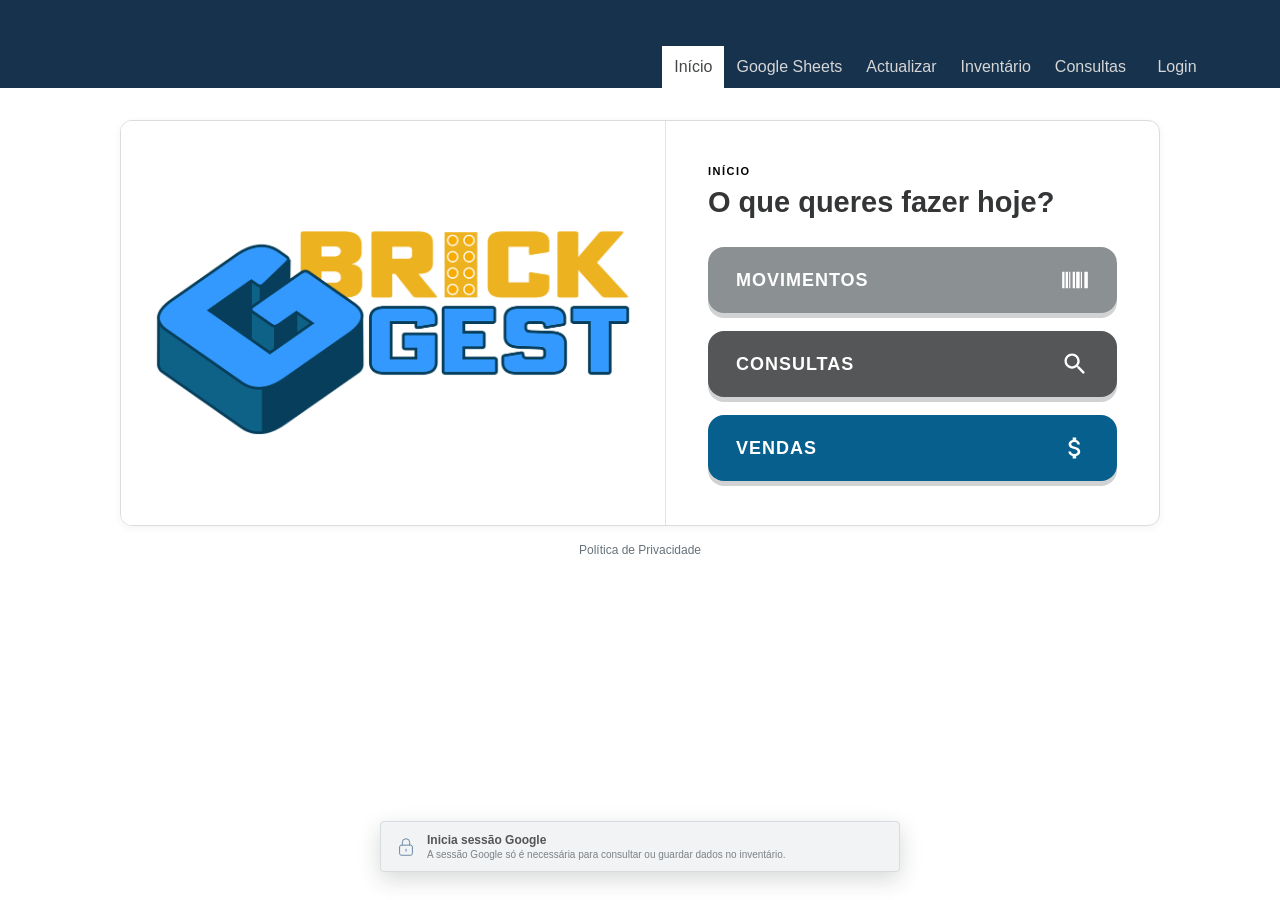
==== index.html @ 8a288283 "Center full-screen images and enable drag panning" ====
<!doctype html>
<html lang="pt-PT">
  <head>
    <meta charset="utf-8">
    <meta name="viewport" content="width=device-width, initial-scale=1, viewport-fit=cover">
    <meta name="theme-color" content="#17324d">
    <title>BrickGEST</title>
    <meta name="description" content="BrickGEST — gestão de conjuntos LEGO.">
    <link rel="icon" href="public/favicon.svg?v=20260927-brickgest" type="image/svg+xml">
    <link rel="stylesheet" href="https://fonts.googleapis.com/css2?family=Material+Symbols+Outlined:opsz,wght,FILL,GRAD@24,400,0,0&amp;icon_names=home,inventory_2,login,logout,refresh,search,swap_horiz,table_view&amp;display=block">
    <link rel="stylesheet" href="styles.css?v=20261002-image-drag">
    <script src="https://accounts.google.com/gsi/client" async></script>
    <script src="public/vendor/quagga.min.js" defer></script>
    <script src="app.js?v=20261002-image-drag" defer></script>
  </head>
  <body>
    <svg class="filter-definitions" aria-hidden="true" width="0" height="0" focusable="false">
      <defs>
        <filter id="photo-white-key" x="-5%" y="-5%" width="110%" height="110%" color-interpolation-filters="sRGB">
          <feColorMatrix
            in="SourceGraphic"
            type="matrix"
            values="1 0 0 0 0
                    0 1 0 0 0
                    0 0 1 0 0
                   -1 -1 -1 3 0"
            result="white-keyed"
          />
          <feComponentTransfer in="white-keyed">
            <feFuncA type="table" tableValues="0 0 .15 .85 1" />
          </feComponentTransfer>
        </filter>
      </defs>
    </svg>
    <main id="app" class="app-shell"></main>
  </body>
</html>
---- styles.css ----
:root{--menu-surface:#2e475f}
:root{--ink:#333536;--muted:#74797d;--line:#dfe2e4;--paper:#fff;--wash:#f3f4f4;--blue:#617f9f;--orange:#e5a11b;--green:#438767;--red:#b34d49;--accent-entrada:#66cc00;--accent-saida:#ff3300;--accent-consulta:#ffd700;--accent-lote:#0b58bd}
*{box-sizing:border-box}html{scroll-behavior:smooth}body{margin:0;background:#e7e8e8;color:var(--ink);font-family:"Segoe UI","Helvetica Neue",Arial,sans-serif}.app-shell{min-height:100vh;background:var(--wash)}button,input{font:inherit}.masthead{height:98px;padding:0 max(5vw,24px);background:#17324d;color:#fff;display:flex;align-items:center;gap:48px}.brand{display:flex;align-items:center;gap:14px;min-width:260px}.brand>div{display:flex;flex-direction:column;line-height:.9}.brand strong{font-size:12px;font-weight:500}.brand span{font-size:38px;font-weight:800;font-style:italic;letter-spacing:-3px}.brick-mark{display:inline-grid;grid-template-columns:repeat(4,14px);gap:3px;align-items:end}.brick-mark i{display:block;width:14px;height:25px;background:#d39b17;border-radius:1px;box-shadow:inset -3px 0 rgba(0,0,0,.16)}.brick-mark i:nth-child(2){background:#b44337;height:30px}.brick-mark i:nth-child(3){background:#345b9a;height:27px}.brick-mark i:nth-child(4){background:#d5d6d5;height:23px}.masthead nav{display:flex;align-self:stretch;margin-left:auto}.masthead nav a{display:grid;place-items:center;color:#d6d6d6;text-decoration:none;padding:0 24px;border-bottom:4px solid transparent}.masthead nav a:hover,.masthead nav a.active{background:#fff;color:#444;border-color:var(--orange)}.user-chip{display:flex;align-items:center;gap:9px;background:transparent;border:0;color:#fff;cursor:pointer}.user-chip span{width:38px;height:38px;border-radius:50%;display:grid;place-items:center;background:var(--blue);font-size:12px}.user-chip b{font-size:14px}.intro{padding:34px max(6vw,28px) 27px;background:#fff;border-bottom:1px solid var(--line);display:flex;align-items:end;justify-content:space-between}.eyebrow,.panel-label,.scan-heading p,.card-title p,.stats-card>p{font-size:11px;letter-spacing:1.6px;font-weight:800;color:#000;margin:0 0 8px}.intro h1{font-size:34px;margin:0 0 4px;letter-spacing:-1px}.intro div>p:last-child{margin:0;color:var(--muted)}.sync{font-size:12px;color:var(--muted);display:flex;align-items:center;gap:8px}.sync>span{width:8px;height:8px;border-radius:50%;background:#46a271;box-shadow:0 0 0 4px #dcefe4}.workspace{display:grid;grid-template-columns:minmax(270px,360px) minmax(0,1fr);gap:28px;padding:32px max(6vw,28px);max-width:1500px;margin:auto}.mode-panel,.scan-panel,.activity-card,.stats-card{background:#fff;border:1px solid #d9dddf;box-shadow:0 2px 8px rgba(30,36,40,.05)}.mode-panel{padding:24px}.mode-button{width:100%;display:grid;grid-template-columns:45px 1fr auto;gap:12px;align-items:center;text-align:left;background:#fff;border:1px solid var(--line);padding:13px 12px;margin-bottom:9px;cursor:pointer;color:var(--ink)}.mode-button:hover{border-color:#9dafbf}.mode-button.selected{border:2px solid var(--blue);padding:12px 11px;background:#f7fafc}.mode-button>span:nth-child(2){display:flex;flex-direction:column;gap:3px}.mode-button strong{font-size:14px}.mode-button small{color:var(--muted);font-size:11px}.mode-button>b{color:#9ca4aa;font-size:23px}.mode-icon,.big-icon{display:grid;place-items:center;border-radius:50%;font-weight:700}.mode-icon{width:36px;height:36px;background:#e5edf3;color:var(--blue)}.mode-icon.entrada{background:#e2f0e8;color:var(--green)}.mode-icon.saida{background:#f5e4e3;color:var(--red)}.sheet-card{margin-top:26px;border-top:1px solid var(--line);padding-top:21px;display:grid;grid-template-columns:38px 1fr auto;align-items:center;gap:10px}.sheet-icon{width:34px;height:34px;border-radius:4px;display:grid;place-items:center;background:#e1f0e6;color:var(--green);font-size:20px}.sheet-card>div:nth-child(2){display:flex;flex-direction:column}.sheet-card small{font-size:9px;letter-spacing:1px;color:#999}.sheet-card strong{font-size:12px}.sheet-card span{font-size:10px;color:var(--muted)}.sheet-card>i{font-style:normal;font-size:9px;text-align:right;color:#a77414;background:#fff3d5;padding:5px 7px;border-radius:10px}.scan-panel{padding:30px 34px;min-height:450px}.scan-heading{display:flex;align-items:center;gap:14px;margin-bottom:27px}.big-icon{width:48px;height:48px;background:#e2f0e8;color:var(--green);font-size:23px}.big-icon.saida{background:#f5e4e3;color:var(--red)}.big-icon.consulta{background:#e5edf3;color:var(--blue)}.scan-heading p{margin:0 0 2px;font-size:9px}.scan-heading h2{font-size:20px;margin:0}.code-label{display:block;font-size:12px;font-weight:700;margin-bottom:8px}.code-row{display:flex;gap:10px}.code-input{height:54px;flex:1;border:1px solid #b9c1c6;display:flex;align-items:center;padding:0 14px;background:#fff}.code-input>span{font-size:22px;color:#727a80}.code-input input{border:0;outline:0;flex:1;min-width:0;padding:0 12px;font-size:16px}.code-input kbd{font-size:9px;color:#899097;border:1px solid #d6d9dc;padding:4px 6px;background:#f5f6f6}.search-button{border:0;background:var(--blue);color:#fff;font-weight:700;padding:0 26px;cursor:pointer}.search-button:hover{background:#4e6d8d}.divider{position:relative;text-align:center;margin:25px 0;border-top:1px solid var(--line)}.divider span{position:relative;top:-10px;background:#fff;padding:0 13px;color:#999;font-size:11px}.scanner-button{width:100%;min-height:74px;background:#f7f9fa;border:1px dashed #aeb9c1;display:grid;grid-template-columns:46px 1fr;grid-template-rows:1fr 1fr;text-align:left;align-items:end;padding:12px 20px;cursor:pointer}.scan-corners{grid-row:1/3;align-self:center;font-size:31px;color:var(--blue)}.scanner-button strong{font-size:14px}.scanner-button small{align-self:start;color:var(--muted);font-size:11px}.scanner-tip{font-size:10px;color:#81888d;text-align:center}.scanner-tip b{display:inline-grid;place-items:center;border:1px solid #aeb5ba;border-radius:50%;width:14px;height:14px;margin-right:5px}.set-result{display:grid;grid-template-columns:130px 1fr auto;gap:20px;align-items:center;margin-top:26px;padding:15px;border:1px solid var(--line);background:#fff}.set-art{height:92px;display:grid;place-items:center;position:relative;overflow:hidden}.set-art .brick-mark{transform:scale(1.6)}.set-art>span{position:absolute;bottom:5px;right:7px;background:#fff;padding:2px 5px;font-size:9px;font-weight:800}.set-copy>p{margin:0;color:var(--blue);font-size:10px;font-weight:700}.set-copy h3{margin:3px 0 12px;font-size:17px}.set-meta{display:flex;gap:30px}.set-meta>span{display:flex;flex-direction:column}.set-meta small{font-size:8px;color:#93999c;letter-spacing:1px}.set-meta b{font-size:11px}.confirm-button{align-self:stretch;min-width:150px;border:0;color:#fff;background:var(--green);font-size:12px;font-weight:800;cursor:pointer}.confirm-button.saida{background:var(--red)}.confirm-button.consulta{background:var(--blue)}.confirm-button span{margin-left:8px}.lower-grid{display:grid;grid-template-columns:1.5fr 1fr;gap:28px;padding:0 max(6vw,28px) 40px;max-width:1500px;margin:auto}.activity-card,.stats-card{padding:24px 26px}.card-title{display:flex;justify-content:space-between;align-items:center;margin-bottom:10px}.card-title p{font-size:9px;margin:0}.card-title h2{font-size:18px;margin:3px 0}.card-title button{border:0;background:transparent;color:var(--blue);font-size:11px;font-weight:700}.movement{display:grid;grid-template-columns:36px 1fr auto;align-items:center;gap:12px;padding:12px 0;border-top:1px solid var(--line)}.movement>span{width:32px;height:32px;border-radius:50%;display:grid;place-items:center}.movement>span.in{background:#e4f1e9;color:var(--green)}.movement>span.out{background:#f5e4e3;color:var(--red)}.movement>div{display:flex;flex-direction:column}.movement strong{font-size:12px}.movement small{font-size:10px;color:var(--muted);margin-top:3px}.movement>b{font-size:14px}.positive{color:var(--green)}.negative{color:var(--red)}.stats-card>p{font-size:9px}.stats{display:grid;grid-template-columns:repeat(3,1fr);margin:28px 0}.stats span{display:flex;flex-direction:column;border-right:1px solid var(--line);padding-left:20px}.stats span:first-child{padding-left:0}.stats span:last-child{border:0}.stats small{font-size:8px;color:#959b9e;letter-spacing:1px}.stats b{font-size:29px;margin-top:4px}.stock-bar{height:8px;background:#e6e9ea;position:relative;margin-top:8px}.stock-bar i{display:block;background:var(--blue);height:100%;width:92%}.stock-bar span{position:absolute;right:0;top:-19px;font-size:9px;color:var(--muted)}.updated{display:block;margin-top:12px;color:#93999d;font-size:9px}footer{background:#444647;color:#d1d3d4;min-height:72px;padding:0 max(6vw,28px);display:flex;align-items:center;gap:14px;font-size:10px}footer .brick-mark{transform:scale(.65);transform-origin:left}footer b{margin-left:auto;font-weight:500;color:#aeb1b2}
@media(max-width:850px){.masthead{height:72px;padding:0 18px}.brand{min-width:auto}.brand>div{display:none}.masthead nav{position:fixed;bottom:0;left:0;right:0;height:64px;background:#444647;z-index:10}.masthead nav a{flex:1;padding:0 8px;font-size:12px;border-bottom:0;border-top:3px solid transparent}.masthead nav a.active{border-top-color:var(--orange)}.user-chip b{display:none}.intro{padding:24px 20px 20px;align-items:flex-start}.intro h1{font-size:28px}.intro .sync{display:none}.workspace{display:block;padding:18px 14px}.mode-panel{padding:12px;display:grid;grid-template-columns:repeat(3,1fr);gap:7px}.panel-label,.sheet-card{display:none}.mode-button{display:flex;flex-direction:column;align-items:center;text-align:center;margin:0;padding:10px 4px;gap:5px}.mode-button.selected{padding:9px 3px}.mode-button small,.mode-button>b{display:none}.mode-button strong{font-size:11px}.scan-panel{margin-top:14px;padding:22px 16px;min-height:0}.scan-heading h2{font-size:17px}.code-row{display:block}.code-input{width:100%}.search-button{width:100%;height:48px;margin-top:9px}.code-input kbd{display:none}.set-result{grid-template-columns:90px 1fr;gap:12px}.set-art{height:78px}.set-meta{gap:14px}.confirm-button{grid-column:1/3;height:46px}.lower-grid{display:block;padding:0 14px 84px}.stats-card{margin-top:14px}.activity-card,.stats-card{padding:20px 17px}footer{display:none}}
@media(max-width:430px){.intro{display:block}.intro .eyebrow{font-size:9px}.scan-heading{align-items:flex-start}.big-icon{width:40px;height:40px}.scanner-button{padding:10px 12px}.set-result{grid-template-columns:1fr}.set-art{height:100px}.confirm-button{grid-column:1;height:46px}.stats b{font-size:23px}.movement strong{font-size:11px}}
@media(prefers-reduced-motion:reduce){*{scroll-behavior:auto!important}}

/* Marca original da Comunidade 0937, conforme o cabeçalho do fórum. */
.masthead .brand{align-self:stretch;align-items:center;min-width:260px;gap:0;text-decoration:none}
.masthead .brand img{display:block;width:128px;height:auto;max-height:96px;object-fit:contain}
@media(max-width:850px){.masthead .brand{min-width:auto}.masthead .brand img{width:76px;max-height:68px}}

/* Cabeçalho ao estilo do fórum: barra mais baixa, tabs na base e marca sobre o branco. */
.masthead{height:88px;position:relative;overflow:visible}
.masthead .brand{position:relative;align-self:auto;height:88px;z-index:2}
.masthead .brand img{position:absolute;top:4px;left:0;width:128px;max-height:none}
.masthead nav{height:100%;align-self:auto;align-items:flex-end}
.masthead nav a{height:36px;padding:0 15px;border:0}
.masthead nav a:hover,.masthead nav a.active{border:0}
.user-chip{align-self:flex-end;height:36px;padding-bottom:3px}
@media(max-width:850px){
  .masthead{height:42px}
  .masthead .brand{height:42px;min-width:145px}
  .masthead .brand img{top:4px;width:145px}
  .masthead nav{height:64px;align-items:stretch}
  .masthead nav a{height:64px}
  .user-chip{align-self:center;height:auto;padding-bottom:0}
}

.intro{padding-top:24px;padding-bottom:6px;display:block}
.intro .tagline{margin:0;color:var(--ink);font-size:22px;font-weight:650;letter-spacing:-.3px}
.app-shell{padding-bottom:88px}
.app-shell{background:#fff}
.intro{border-bottom:0}
.workspace{background:#fff}
@media(min-width:851px){.intro+.workspace{padding-top:22px}}
.status-bar{position:fixed;left:0;right:0;bottom:0;z-index:40;height:88px;min-height:88px;background:#444647;color:#d6d6d6;border-top:1px solid #555859;padding-top:0;padding-bottom:0}
.status-message{display:flex;align-items:center;gap:8px}
.status-back{align-self:stretch;display:flex;align-items:center;justify-content:center;gap:9px;border:0;background:transparent;color:#fff;padding:0 22px;font:inherit;font-size:20px;line-height:1;font-weight:700;cursor:pointer}
.status-back>span{display:block;font-size:30px;line-height:1;font-weight:500;transform:translateY(-1px)}
.status-back:hover{background:rgba(255,255,255,.08)}
.status-bar .status-dot{width:7px;height:7px;border-radius:50%;background:#57906f;box-shadow:0 0 0 3px rgba(87,144,111,.13)}
.status-bar b{color:#c5c7c8;font-weight:500}
.header-menu{position:relative;margin-left:auto;align-self:stretch;display:flex;align-items:flex-end;z-index:20}
.masthead:not(.movement-header) .header-menu{position:absolute;right:max(5vw,24px);top:0;height:100%;align-items:flex-end}
.hamburger-button{width:46px;height:46px;display:grid;place-items:center;border:0;background:transparent;color:#eee;cursor:pointer}
.header-search-button{width:46px;height:46px;display:grid;place-items:center;border:0;background:transparent;color:#eee;cursor:pointer}
.hamburger-button svg,.header-search-button svg{width:30px;height:30px;stroke-width:1.8}
.header-search-button svg{stroke-width:2.7}
.hamburger-button:hover,.header-search-button:hover{background:var(--menu-surface)}
.hamburger-button[aria-expanded="true"]{background:var(--menu-surface);color:#fff}
.hamburger-button[aria-expanded="true"][data-close-hover-ready="true"]:hover,.hamburger-button[aria-expanded="true"]:focus-visible{background:#3c607f;color:#fff;box-shadow:inset 0 0 0 6px var(--menu-surface)}
.movement-header{justify-content:center}.movement-header h1{margin:0;color:#fff;font-size:26px;line-height:1;font-weight:800;letter-spacing:.8px}.movement-header-back{position:absolute;left:max(5vw,24px);top:50%;width:46px;height:46px;padding:0;border:0;background:transparent;color:#eee;display:grid;place-items:center;transform:translateY(-50%);cursor:pointer}.movement-header-back:hover{background:rgba(255,255,255,.1)}.movement-header-back svg{width:29px;height:29px;stroke-width:2.5;stroke-linecap:round;stroke-linejoin:round}.movement-header-menu{position:absolute;right:max(5vw,24px);top:0;height:100%;align-items:center}.movement-header-menu .menu-popover{top:100%}
.menu-popover{position:absolute;right:0;top:100%;width:260px;background:var(--menu-surface);border:0;box-shadow:0 10px 25px rgba(25,30,34,.28);padding:8px 0;z-index:30}
.menu-simple-item{width:100%;min-height:44px;display:flex;align-items:center;padding:0 20px;border:0;background:transparent;color:#eee;text-align:left;font-size:15px;font-weight:400;cursor:pointer}
.menu-simple-item:hover,.menu-simple-item:focus-visible{background:#3c607f;color:#fff;outline:0}.menu-simple-item.active,.menu-simple-item.active:hover,.menu-simple-item.active:focus-visible{background:#fff;color:#17324d}
.menu-separator{height:1px;margin:6px 0;background:#ffffff30}
.mode-icon.lote,.big-icon.lote{background:#fff4c2;color:#b58b00}
.confirm-button.lote{background:#c39a09}
.mode-button{grid-template-columns:58px 1fr auto;min-height:72px}
.mode-option-image{width:52px;height:52px;display:grid;place-items:center;overflow:hidden;background:transparent}
.mode-option-image img{display:block;width:100%;height:100%;object-fit:contain}
.workspace{display:block}
.options-panel{background:#fff;border:1px solid #d9dddf;border-radius:12px 12px 0 0;box-shadow:0 2px 8px rgba(30,36,40,.05);padding:0;max-width:1040px;margin:0 auto;overflow:hidden}
.options-title{margin:0;padding:8px 18px;background:linear-gradient(#789fbd,#567e9e);border-bottom:1px solid #456c8a;color:#fff;font-size:20px;font-weight:700;text-transform:uppercase;text-shadow:0 1px 1px rgba(0,0,0,.28)}
.options-grid{display:grid;grid-template-columns:repeat(2,minmax(0,1fr));gap:16px;padding:28px;background:linear-gradient(#fff 0%,#f1f3f5 95%)}
.option-card{min-height:178px;display:grid;grid-template-columns:150px 1fr auto;align-items:center;gap:22px;text-align:left;background:#fff;border:1px solid var(--line);padding:18px 24px;color:var(--ink);cursor:pointer}
.option-card:hover{background:#f8fafb;border-color:#aebcc7;transform:translateY(-1px)}
.option-card:disabled{cursor:not-allowed;opacity:.42;filter:grayscale(.75);transform:none}.option-card:disabled:hover{background:#fff;border-color:var(--line)}

.option-card .mode-option-image{width:140px;height:140px}
.option-card>span:nth-child(2){display:flex;flex-direction:column;gap:7px}.option-card strong{font-size:22px;text-transform:uppercase}.option-card small{font-size:14px;color:var(--muted)}.option-card>b{font-size:28px;color:#9ca4aa}
.scan-panel{max-width:1040px;margin:0 auto}
.login-required{display:flex;align-items:center;gap:10px;width:calc(100% - 56px);margin:18px 28px 0;padding:11px 14px;background:#f1f3f5;border:1px solid #d8dcdf;color:#555;text-align:left;cursor:pointer}.login-required:hover,.login-required:focus-visible{background:#e8edf1;border-color:#9eafbd}.login-required>svg{width:22px;height:22px;color:#617f9f}.login-required>span{display:flex;flex-direction:column}.login-required strong{font-size:12px}.login-required small{font-size:10px;color:#7c8286;margin-top:2px}
.login-required.has-error{background:#fff0ef;border-color:#cf8c87;color:#8d302b}.login-required.has-error>svg{color:#b34d49}.login-required.has-error small{color:#9a5b57}
.scan-panel:has(.entry-keypad),.scan-panel:has(.set-found-screen){max-width:660px;padding:0;border-radius:7px 7px 0 0;overflow:hidden;background:linear-gradient(#fff 0%,#f1f3f5 95%)}
.workspace:has(.entry-keypad){padding-top:16px}
.entry-keypad{max-width:660px;margin:0 auto;padding:20px 0 8px}.entry-keypad>label{display:block;margin:0 0 12px;text-align:center;color:#777;font-size:16px}.keypad-display{width:100%;height:100px;border:1px solid #cbd0d3;border-radius:4px;background:#fff;box-shadow:none;padding:0 28px;color:var(--ink);font-size:34px;font-weight:700;letter-spacing:3px;outline:0}.keypad-display:focus{border-color:#617f9f;box-shadow:0 0 0 3px rgba(97,127,159,.14)}.number-grid{display:grid;grid-template-columns:repeat(3,1fr);gap:12px;margin-top:26px}.number-grid button{height:78px;border:1px solid #e1e3e5;border-radius:16px;background:#fff;box-shadow:0 5px 0 #d0d2d3;color:#171717;font-size:30px;font-weight:700;cursor:pointer}.number-grid button:active{transform:translateY(3px);box-shadow:0 2px 0 #d0d2d3}.number-grid .delete-key{background:#d93632;color:#fff;border-color:#ca2e2a}.delete-key svg{width:30px;height:30px}.number-grid .ok-key{background:#ffd600;border-color:#ebc600}.keypad-actions{display:grid;grid-template-columns:1fr 1fr;gap:12px;margin-top:16px}.keypad-actions button{height:66px;border:0;border-radius:16px;font-size:18px;font-weight:800;letter-spacing:1px;cursor:pointer}.clear-key{background:#202122;color:#fff}.scanner-key{display:flex;align-items:center;justify-content:center;gap:9px;background:#ffd600;color:#171717}.scanner-key svg{width:25px;height:25px}
.entry-keypad .keypad-display{display:block;width:calc(100% - 24px);margin-left:auto;margin-right:auto}.entry-keypad .number-grid,.entry-keypad .keypad-actions{margin-left:12px;margin-right:12px}.entry-keypad .keypad-actions{margin-bottom:12px}.entry-keypad .keypad-actions button{box-shadow:0 5px 0 #d0d2d3}.entry-keypad .keypad-actions button:active{transform:translateY(3px);box-shadow:0 2px 0 #d0d2d3}.entry-keypad .number-grid .delete-key{background:#8b9093;border-color:#7d8285;color:#fff}
.set-found-screen{max-width:660px;margin:0 auto}.set-found-card{padding:8px 22px 28px;text-align:center}.set-found-card h3{margin:6px 0 22px;font-size:25px;color:#333}.set-found-card h3 span{color:#7893b2}.set-found-photo{min-height:260px;display:grid;place-items:center;padding:16px;background:#fff;border:1px solid #dfe2e4;box-shadow:0 7px 22px rgba(35,40,44,.1)}.set-found-photo img{display:block;max-width:100%;max-height:330px;object-fit:contain}.set-found-photo span{color:#888}.set-found-card dl{display:grid;grid-template-columns:1fr 1fr;margin:22px 0 0;border:1px solid #dfe2e4;background:#fff}.set-found-card dl>div{padding:14px}.set-found-card dl>div+div{border-left:1px solid #dfe2e4}.set-found-card dt{font-size:10px;font-weight:800;letter-spacing:1.4px;color:#7893b2}.set-found-card dd{margin:5px 0 0;font-size:18px;font-weight:700}.movement-fields{display:grid;grid-template-columns:1fr 1fr;gap:14px;margin-top:18px;text-align:left}.movement-fields label,.movement-field{display:flex;flex-direction:column;gap:6px}.movement-fields label>span,.movement-field>label{font-size:11px;font-weight:800;letter-spacing:.8px;color:#60666a;text-transform:uppercase}.movement-fields label>span b,.movement-field>label b{color:#b34d49}.movement-fields input{width:100%;height:46px;padding:0 12px;border:1px solid #cbd0d3;border-radius:4px;background:#fff;color:var(--ink);font-size:16px;outline:0}.movement-fields input:focus{border-color:#617f9f;box-shadow:0 0 0 3px rgba(97,127,159,.14)}.qty-control{height:46px;display:grid;grid-template-columns:1fr 48px;border:1px solid #cbd0d3;border-radius:4px;overflow:hidden;background:#fff}.qty-control:focus-within{border-color:#617f9f;box-shadow:0 0 0 3px rgba(97,127,159,.14)}.movement-fields .qty-control input{height:44px;border:0;border-radius:0;box-shadow:none}.movement-fields .qty-control input:focus{border:0;box-shadow:none}.qty-control input::-webkit-inner-spin-button,.qty-control input::-webkit-outer-spin-button{-webkit-appearance:none;margin:0}.qty-control input{-moz-appearance:textfield;appearance:textfield}.qty-stepper{display:grid;grid-template-rows:1fr 1fr;border-left:1px solid #cbd0d3}.qty-stepper button{min-width:48px;padding:0;border:0;background:#eef0f2;color:#62686c;font-size:17px;line-height:1;cursor:pointer}.qty-stepper button+button{border-top:1px solid #cbd0d3}.qty-stepper button:hover{background:#dde2e5}.qty-stepper button:active{background:#cfd6da}
@media(max-width:850px){
  .mode-button{min-height:76px}
  .mode-option-image{width:46px;height:46px}
  .options-panel{padding:0}
  .options-title{padding:7px 14px;font-size:18px}
  .options-grid{grid-template-columns:repeat(2,minmax(0,1fr));gap:9px;padding:16px}
  .login-required{width:calc(100% - 32px);margin:12px 16px 0}
  .scan-panel{padding:16px 12px}.scan-panel:has(.entry-keypad){padding:0;overflow:visible}.entry-keypad{padding:16px 0 0}.entry-keypad>label{font-size:14px}.keypad-display{height:82px;font-size:28px}.number-grid{gap:9px;margin-top:22px}.number-grid button{height:66px;font-size:26px}.keypad-actions{gap:9px;margin-top:14px}.keypad-actions button{height:58px;font-size:15px}
  .scan-panel:has(.set-found-screen){padding:0;overflow:visible}.set-found-card{padding:16px 8px 22px}.set-found-card h3{margin:4px 0 16px;font-size:20px}.set-found-photo{min-height:220px;padding:10px}.set-found-photo img{max-height:280px}.set-found-card dl{margin-top:16px}.set-found-card dd{font-size:16px}.movement-fields{grid-template-columns:minmax(0,1fr) minmax(0,1fr);gap:11px;margin-top:14px}.movement-fields>label:nth-child(-n+2){grid-column:1/-1}.movement-fields>*{min-width:0}.movement-fields input{height:44px}
  .option-card{min-height:165px;display:flex;flex-direction:column;justify-content:center;text-align:center;gap:7px;padding:10px 6px;}
  .option-card .mode-option-image{width:88px;height:88px}
  .option-card strong{font-size:15px}.option-card small{font-size:10px}.option-card>b{display:none}
}
@media(max-width:850px){
  .intro{padding:20px}
  .intro .tagline{font-size:19px}
  .app-shell{padding-bottom:0}
  footer.status-bar{display:flex;height:42px;min-height:42px;margin-bottom:0;padding:0 16px}
  footer.status-bar:has(.status-back){padding-left:0}
  .status-back{padding:0 14px;font-size:18px}
  .status-back>span{font-size:27px}
  .status-bar b{display:none}
  .header-menu{height:42px;align-items:center}
  .hamburger-button{width:42px;height:42px}
  .header-search-button{width:42px;height:42px}
  .hamburger-button svg,.header-search-button svg{width:32px;height:32px}
  .menu-popover{top:42px;right:-2px;width:min(260px,calc(100vw - 14px));padding:8px 0}
  .masthead:not(.movement-header) .header-menu{right:8px;align-items:center}.movement-header h1{font-size:19px}.movement-header-back{left:8px;width:42px;height:42px}.movement-header-back svg{width:29px;height:29px}.movement-header-menu{right:8px}
}

.movement-fields .qty-control input{text-align:center}
.qty-stepper button{background:#f7f8f8}
.qty-stepper button:hover{background:#eef1f2}
.qty-stepper button:active{background:#e4e8ea}

.movement-fields{grid-template-columns:repeat(6,minmax(0,1fr))}
.movement-fields>label:nth-child(1),.movement-fields>label:nth-child(2){grid-column:span 3}
.movement-fields>label:nth-child(3){grid-column:span 4}
.movement-fields>.storage-field{grid-column:span 4}
.movement-fields>.qty-field{grid-column:span 2}
.set-found-photo{position:relative;isolation:isolate;width:100%;overflow:hidden;border:1px solid #cbd0d3;border-radius:4px;background:#fff;box-shadow:none;font:inherit;cursor:pointer}.set-found-photo img{position:relative;z-index:2;filter:url(#photo-white-key)}.set-photo-meta{position:absolute;z-index:1;top:0;left:0;right:0;min-height:44px;display:grid;grid-template-columns:100px minmax(0,1fr);align-items:center;background:#8b9093;color:#fff;text-align:left}.set-photo-meta[hidden]{display:none}.set-photo-meta>span{min-width:0;padding:4px 14px;display:flex;flex-direction:column;gap:1px;color:#fff}.set-photo-meta>span+span{border-left:1px solid rgba(255,255,255,.25)}.set-photo-meta small{font-size:11px;font-weight:800;letter-spacing:1.2px;color:#d0d2d3}.set-photo-meta b{overflow:hidden;font-size:15px;line-height:1.1;text-overflow:ellipsis;white-space:nowrap}
.movement-form-actions{display:grid;grid-template-columns:1fr 1fr;gap:12px;margin-top:20px}.movement-form-actions button{height:54px;border:0;border-radius:10px;box-shadow:0 5px 0 #d0d2d3;font-size:16px;font-weight:800;letter-spacing:.8px;cursor:pointer}.movement-form-actions button:active{transform:translateY(3px);box-shadow:0 2px 0 #d0d2d3}.movement-cancel{background:#8b9093;color:#fff}.movement-ok{background:#ffd600;color:#171717}
.movement-form-actions button:disabled{cursor:wait;opacity:.65;transform:none;box-shadow:0 5px 0 #d0d2d3}
.app-toast{position:fixed;z-index:140;left:50%;bottom:max(16px,env(safe-area-inset-bottom));width:min(520px,calc(100vw - 32px));padding:13px 18px;border-radius:4px;box-shadow:0 7px 22px rgba(35,40,44,.25);transform:translateX(-50%);color:#fff;text-align:center;font-size:14px;font-weight:700}.app-toast.success{background:#3f7656}.app-toast.error{background:#a33e38}.app-toast.update{background:#075f8e}
@media(max-width:850px){
  .movement-fields{grid-template-columns:repeat(6,minmax(0,1fr))}
  .movement-fields>label:nth-child(1),.movement-fields>label:nth-child(2){grid-column:1/-1}
  .movement-fields>label:nth-child(3){grid-column:1/span 4}
  .movement-fields>.storage-field{grid-column:1/span 4}
  .movement-fields>.qty-field{grid-column:5/span 2}
  .set-photo-meta{grid-template-columns:82px minmax(0,1fr);min-height:41px}.set-photo-meta>span{padding:3px 10px}.set-photo-meta b{font-size:14px}
  .movement-form-actions{gap:11px;margin-top:17px}.movement-form-actions button{height:50px;font-size:15px}
}

html,body{height:100%;overflow:hidden}
.filter-definitions{position:absolute;width:0;height:0;overflow:hidden;pointer-events:none}
.app-shell{height:100dvh;min-height:0;padding-bottom:0;display:flex;flex-direction:column;overflow:hidden}
.masthead{z-index:50;flex:0 0 auto}
.app-content{flex:1;min-height:0;overflow-y:auto;overscroll-behavior-y:contain;-webkit-overflow-scrolling:touch}
@media(max-width:850px){.app-content{touch-action:pan-y pinch-zoom;overscroll-behavior-x:contain}.mobile-swipe-stage{position:relative;flex:1;min-height:0;overflow:hidden}.mobile-swipe-stage>.app-content{position:absolute;inset:0;width:100%;height:100%}.app-content.mobile-swipe-adjacent{pointer-events:none}.app-content.mobile-swipe-dragging{transition:none;will-change:transform;user-select:none}.app-content.mobile-swipe-completing{transition:transform 210ms cubic-bezier(.22,.72,.2,1);will-change:transform;pointer-events:none}.app-content.mobile-swipe-returning{transition:transform 190ms cubic-bezier(.2,.75,.25,1);will-change:transform;pointer-events:none}}
.login-required{position:fixed;z-index:80;left:50%;bottom:max(16px,env(safe-area-inset-bottom));width:min(520px,calc(100vw - 32px));margin:0;transform:translateX(-50%);border-radius:4px;box-shadow:0 7px 22px rgba(35,40,44,.18)}
.options-panel{padding-top:20px}
.options-prompt{margin:0 0 4px;text-align:center;color:#777;font-size:16px}
@media(max-width:850px){.options-panel{padding-top:16px}.options-prompt{font-size:14px}}
.header-search-button{display:none}
.camera-scanner{position:fixed;inset:0;z-index:120;display:grid;place-items:center;background:rgba(12,14,15,.88)}
.camera-scanner-panel{width:min(560px,100%);height:min(820px,100dvh);display:flex;flex-direction:column;overflow:hidden;background:#111;color:#fff}
.camera-scanner-panel>header{height:58px;flex:0 0 58px;display:grid;grid-template-columns:48px 1fr 48px;align-items:center;background:#444647}
.camera-scanner-panel>header strong{grid-column:2;text-align:center;font-size:16px;letter-spacing:.8px}
.camera-scanner-panel>header button{grid-column:3;width:48px;height:48px;padding:0;border:0;background:transparent;color:#fff;display:grid;place-items:center;cursor:pointer}
.camera-scanner-panel>header button svg{width:27px;height:27px;stroke-width:2.3}
.camera-preview{position:relative;flex:1;min-height:0;overflow:hidden;background:#050505;cursor:crosshair;touch-action:manipulation}
.camera-preview video{width:100%;height:100%;display:block;object-fit:cover}
.camera-guide{position:absolute;left:8%;right:8%;top:50%;height:150px;border:3px solid rgba(255,255,255,.9);border-radius:10px;box-shadow:0 0 0 999px rgba(0,0,0,.28);transform:translateY(-50%);pointer-events:none}
.camera-guide::after{content:"";position:absolute;left:5%;right:5%;top:50%;height:2px;background:#ff6548;box-shadow:0 0 8px rgba(255,101,72,.7)}
.camera-focus-point{position:absolute;width:58px;height:58px;border:2px solid #ffd400;border-radius:7px;opacity:0;transform:translate(-50%,-50%) scale(1.3);pointer-events:none}
.camera-focus-point.is-focusing{animation:camera-focus-pulse .75s ease-out}
@keyframes camera-focus-pulse{0%{opacity:0;transform:translate(-50%,-50%) scale(1.45)}25%{opacity:1}75%{opacity:1;transform:translate(-50%,-50%) scale(1)}100%{opacity:0;transform:translate(-50%,-50%) scale(.94)}}
.camera-controls{position:absolute;z-index:3;top:14px;left:14px;right:14px;display:flex;justify-content:center;gap:8px;pointer-events:none}
.camera-controls button{min-height:38px;padding:0 13px;border:1px solid rgba(255,255,255,.75);border-radius:20px;background:rgba(20,22,23,.78);color:#fff;font-size:11px;font-weight:800;letter-spacing:.45px;box-shadow:0 2px 8px rgba(0,0,0,.2);cursor:pointer;pointer-events:auto}
.camera-controls button[hidden]{display:none}
.camera-controls button[aria-pressed="true"]{border-color:#ffd400;background:#ffd400;color:#111}
.camera-controls button:active{transform:scale(.96)}
.camera-scan-success{position:absolute;inset:0;z-index:4;width:100%;height:100%;padding:0;border:0;background:rgba(0,0,0,.18);display:grid;place-items:center;cursor:pointer}
.camera-scan-success[hidden]{display:none}
.camera-scan-success>span{width:96px;height:96px;border-radius:50%;display:grid;place-items:center;background:#fff;color:#0ebc5f;border:5px solid #0ebc5f;box-shadow:0 8px 28px rgba(0,0,0,.3);font-size:62px;font-weight:800;line-height:1;animation:camera-scan-success-pop 120ms ease-out}
@keyframes camera-scan-success-pop{from{transform:scale(.7)}to{transform:scale(1)}}
.camera-scanner-panel>p{min-height:66px;margin:0;padding:12px 18px;display:grid;place-items:center;background:#202122;color:#e1e2e3;text-align:center;font-size:13px}
@media(max-width:850px){.camera-scanner{place-items:stretch}.camera-scanner-panel{width:100%;height:100dvh}.camera-scanner-panel>header{padding-top:env(safe-area-inset-top);height:calc(58px + env(safe-area-inset-top));flex-basis:calc(58px + env(safe-area-inset-top))}.camera-scanner-panel>p{padding-bottom:max(12px,env(safe-area-inset-bottom))}.camera-guide{height:128px}}
.select-control{position:relative;height:46px}.movement-fields .select-control select{width:100%;height:46px;padding:0 60px 0 12px;border:1px solid #cbd0d3;border-radius:4px;background:#fff;color:var(--ink);font-size:16px;outline:0;cursor:pointer;appearance:none;-webkit-appearance:none}.movement-fields .select-control select:focus{border-color:#617f9f;box-shadow:0 0 0 3px rgba(97,127,159,.14)}.select-arrow{position:absolute;top:1px;right:1px;bottom:1px;width:47px;display:grid;place-items:center;border-left:1px solid #cbd0d3;border-radius:0 3px 3px 0;background:#eef0f2;color:#62686c;font-size:17px;line-height:1;pointer-events:none}
@media(max-width:850px){.select-control,.movement-fields .select-control select{height:44px}}
.movement-fields.no-storage>.qty-field{grid-column:5/span 2}
:root{--control-button-bg:#eef0f2;--control-button-hover:#dde2e5}.qty-stepper button,.select-arrow{background:var(--control-button-bg)}.qty-stepper button:hover,.select-control:hover .select-arrow{background:var(--control-button-hover)}
.qty-stepper button,.select-arrow{font-size:21px}
.set-found-photo{-webkit-tap-highlight-color:transparent;touch-action:manipulation;user-select:none;-webkit-user-select:none}.set-found-photo img{pointer-events:none;user-select:none;-webkit-user-select:none;-webkit-user-drag:none}
.location-allocations{grid-column:1/-1;display:grid;gap:0;margin-top:2px}.location-allocation-heading,.location-allocation-row{display:grid;grid-template-columns:minmax(0,1fr) calc((100% - 28px)/3);align-items:center;column-gap:14px}.location-allocation-heading{min-height:0;margin-bottom:6px;color:#60666a}.location-allocation-heading>span{font-size:11px;font-weight:800;letter-spacing:.8px}.location-allocation-heading small{text-align:left;font-size:11px;font-weight:800;letter-spacing:.8px}.location-allocation-heading small b{color:#b34d49}.location-allocation-row{height:46px}.location-allocation-row+.location-allocation-row{margin-top:14px}.allocation-location-select{position:relative;height:46px;min-width:0;overflow:hidden;border:1px solid #cbd0d3;border-radius:4px;background:#fff}.allocation-location-select select{width:100%;height:100%;padding:0 58px 0 12px;border:0;background:#fff;color:var(--ink);font-size:16px;outline:0;cursor:pointer;appearance:none;-webkit-appearance:none}.allocation-location-select:focus-within{border-color:#617f9f;box-shadow:0 0 0 3px rgba(97,127,159,.14)}.allocation-location-select .select-arrow{top:1px;right:1px;bottom:1px;border-radius:0 3px 3px 0}.location-allocation-control{height:46px;display:grid;grid-template-columns:minmax(0,1fr) 48px;overflow:hidden;border:1px solid #cbd0d3;border-radius:4px;background:#fff}.location-allocation-control:focus-within{border-color:#617f9f;box-shadow:0 0 0 3px rgba(97,127,159,.14)}.movement-fields .location-allocation-control input{height:44px;padding:0 6px;border:0;border-radius:0;box-shadow:none;text-align:center;font-size:16px}.movement-fields .location-allocation-control input:focus{border:0;box-shadow:none}.location-allocation-control input::-webkit-inner-spin-button,.location-allocation-control input::-webkit-outer-spin-button{-webkit-appearance:none;margin:0}.location-allocation-control input{-moz-appearance:textfield;appearance:textfield}.location-allocation-stepper{display:grid;grid-template-rows:1fr 1fr;border-left:1px solid #cbd0d3}.location-allocation-stepper button{min-width:48px;padding:0;border:0;background:var(--control-button-bg);color:#62686c;font-size:18px;line-height:1;cursor:pointer}.location-allocation-stepper button+button{border-top:1px solid #cbd0d3}.location-allocation-stepper button:hover{background:var(--control-button-hover)}.location-allocation-stepper button:active{background:#cfd6da}.location-allocation-footer{display:flex;align-items:center;justify-content:space-between;gap:10px;margin-top:8px;color:#60666a;text-align:left}.location-allocation-footer strong{font-size:11px;white-space:nowrap}.location-allocation-footer>span{display:flex;justify-content:flex-end;gap:10px;flex-wrap:wrap}.location-allocation-footer button{padding:3px 0;border:0;background:transparent;color:#55789c;font-size:10px;font-weight:800;letter-spacing:.35px;cursor:pointer}.location-allocation-footer button:hover{text-decoration:underline}
@media(max-width:850px){.location-allocation-heading,.location-allocation-row{grid-template-columns:minmax(0,1fr) calc((100% - 22px)/3);column-gap:11px}.location-allocation-row+.location-allocation-row{margin-top:11px}}
.allocation-location-select .select-arrow{top:0;right:0;bottom:0}
.location-allocation-heading,.location-allocation-row{grid-template-columns:repeat(6,minmax(0,1fr))}.location-allocation-heading>:first-child,.location-allocation-row>:first-child{grid-column:span 4}.location-allocation-heading>:last-child,.location-allocation-row>:last-child{grid-column:span 2}
@media(max-width:850px){.location-allocation-heading,.location-allocation-row{grid-template-columns:repeat(6,minmax(0,1fr))}}
.location-allocation-row.movement-fields{height:auto;margin-top:0;align-items:stretch}
.location-allocation-row.movement-fields+.location-allocation-row.movement-fields{margin-top:14px}
@media(max-width:850px){.location-allocation-row.movement-fields+.location-allocation-row.movement-fields{margin-top:11px}}
.legal-links{margin:16px 0 0;text-align:center}.legal-links a{color:#66727a;font-size:12px;text-decoration:none}.legal-links a:hover,.legal-links a:focus-visible{color:#335f87;text-decoration:underline;outline:0}
.desktop-tabs{height:100%;margin-left:auto;display:flex;align-items:flex-end}
.desktop-tab{height:42px;padding:0 12px;border:0;background:transparent;color:#d6d6d6;font-size:16px;font-weight:400;letter-spacing:0;white-space:nowrap;cursor:pointer}
.desktop-tab:last-child{min-width:78px}
.desktop-tab:hover,.desktop-tab:focus-visible{background:#747677;color:#fff;outline:0}
.desktop-tab.active,.desktop-tab.active:hover,.desktop-tab.active:focus-visible{background:#fff;color:#444647}
.desktop-session{margin-left:0;color:#d6d6d6}
@media(min-width:851px){.masthead:not(.movement-header){padding-left:max(3.5vw,24px)}.masthead:not(.movement-header) .brand img{left:-2px}.header-menu{display:none}.movement-header{align-items:flex-start}.movement-header h1{position:absolute;top:14px}.movement-header-back{top:24px}.movement-header .desktop-tabs{position:absolute;right:max(5vw,24px);bottom:0;height:42px}}
@media(min-width:851px) and (max-width:1050px){.desktop-tab{padding:0 8px;font-size:13px}}
@media(max-width:850px){.masthead .desktop-tabs{display:none}}
.sheets-page{padding-top:32px}
.sheets-explainer{max-width:1040px;margin:0 auto;display:grid;grid-template-columns:minmax(0,1.05fr) minmax(360px,.95fr);overflow:hidden;border:1px solid #d9dddf;border-radius:12px;background:#fff;box-shadow:0 2px 8px rgba(30,36,40,.05)}
.sheets-visual{min-height:390px;display:grid;place-items:center;padding:32px;border-right:1px solid #e1e3e5;background:#fff}
.sheets-visual img{display:block;width:100%;max-width:500px;height:auto}
.sheets-copy{display:flex;flex-direction:column;justify-content:center;padding:44px 42px;text-align:left}
.sheets-eyebrow{margin:0 0 9px;color:#000;font-size:11px;font-weight:800;letter-spacing:1.5px}
.sheets-copy h2{margin:0 0 16px;color:#333536;font-size:29px;line-height:1.15}
.sheets-copy>p:not(.sheets-eyebrow){margin:0;color:#686e72;font-size:15px;line-height:1.55}
.sheets-copy ul{margin:20px 0 28px;padding-left:20px;color:#555b5f;font-size:14px;line-height:1.5}
.sheets-copy li+li{margin-top:8px}
.sheets-open-button{align-self:flex-start;height:66px;padding:0 28px;border:0;border-radius:16px;box-shadow:0 5px 0 #d0d2d3;background:#009954;color:#fff;font-size:18px;font-weight:800;letter-spacing:1px;cursor:pointer}
.sheets-open-button:hover,.sheets-open-button:focus-visible{background:#0ebc5f;outline:0}.sheets-open-button:active{transform:translateY(3px);box-shadow:0 2px 0 #d0d2d3}.sheets-open-button span{margin-left:8px;font-size:20px}
.update-visual img{max-width:500px}.update-eyebrow{color:#000}.update-date{display:flex;flex-direction:column;margin:1px 0 18px}.update-date strong{color:#27292a;font-size:19px;font-weight:400;line-height:1.2}.update-date>span{margin-top:4px;color:#8a8d8f;font-size:15px}.update-date strong.is-running{display:flex;align-items:baseline}.update-running-dots{display:inline-flex;margin-left:2px}.update-running-dots i{font-style:normal;opacity:.18;animation:update-running-dot 1.2s infinite}.update-running-dots i:nth-child(2){animation-delay:.2s}.update-running-dots i:nth-child(3){animation-delay:.4s}@keyframes update-running-dot{0%,20%{opacity:.18}45%,100%{opacity:1}}.update-button{margin-top:28px;background:#075f8e}.update-button:hover,.update-button:focus-visible{background:#0b75ae}.update-button:disabled{opacity:.72;cursor:wait;transform:none;box-shadow:0 5px 0 #d0d2d3}
@media(min-width:851px){.sheets-copy .sheets-open-button{align-self:center}}
@media(max-width:850px){.sheets-page{padding:18px 14px}.sheets-page:not(.actions-page){padding:12px 10px 18px}.sheets-explainer{display:block}.sheets-visual{min-height:0;padding:12px 18px;border-right:0;border-bottom:1px solid #e1e3e5}.sheets-visual img,.update-visual img{width:auto;max-width:min(100%,230px);max-height:118px}.sheets-copy{padding:18px 20px 22px}.sheets-copy h2{margin-bottom:12px;font-size:23px}.sheets-page:not(.actions-page) .sheets-copy>p:not(.sheets-eyebrow){font-size:14px;line-height:1.45}.sheets-copy ul{margin:14px 0 18px}.sheets-copy li+li{margin-top:5px}.sheets-open-button{width:100%}.update-date{margin-bottom:14px}.update-button{margin-top:41px}}
.actions-explainer{display:block}
.actions-eyebrow{color:#000}
.actions-copy{padding:28px}
.sheets-copy.actions-copy>p.actions-tagline{margin-bottom:22px}
.actions-copy .options-grid{width:100%;grid-template-columns:repeat(2,minmax(0,1fr));gap:16px;padding:0;background:transparent}
.actions-copy .option-card{min-height:160px;grid-template-columns:120px minmax(0,1fr) 18px;gap:20px;padding:16px 22px;}
.actions-copy .option-card .mode-option-image{width:112px;height:112px}
.actions-copy .option-card>span:nth-child(2){gap:4px;min-width:0}
.actions-copy .option-card strong{font-size:20px}
.actions-copy .option-card small{font-size:14px;line-height:1.35}
.actions-copy .option-card>b{font-size:26px}
.actions-legal{margin:14px 0 0}
@media(max-width:850px){
  .sheets-page.actions-page{padding:12px 10px 18px}
  .actions-copy{padding:16px}
  .actions-copy .actions-eyebrow{order:1;text-align:left}
  .sheets-copy.actions-copy>p.actions-tagline{order:2;margin-bottom:0;text-align:left}
  .actions-copy::after{content:"";order:3;width:calc(100% + 32px);height:1px;margin:20px -16px 18px;background:#e1e3e5}
  .actions-copy .options-grid{order:4;gap:9px;padding:0}
  .actions-copy .option-card{min-height:150px;display:flex;flex-direction:column;justify-content:center;gap:6px;padding:10px 6px;text-align:center}
  .actions-copy .option-card .mode-option-image{width:82px;height:82px}
  .actions-copy .option-card strong{font-size:14px}.actions-copy .option-card small{font-size:10px}.actions-copy .option-card>b{display:none}
}

/* Leitura e movimentos por lote. */
.batch-page{padding-top:32px}.batch-panel{max-width:1040px;margin:0 auto;padding:34px;border:1px solid #d9dddf;border-radius:12px;background:#fff;box-shadow:0 2px 8px rgba(30,36,40,.05)}.batch-heading{padding-bottom:24px;border-bottom:1px solid #e1e3e5}.batch-heading p{margin:0 0 7px;color:#000;font-size:11px;font-weight:800;letter-spacing:1.5px}.batch-heading h2{margin:0 0 8px;font-size:29px;line-height:1.15}.batch-heading span{color:#686e72;font-size:15px;line-height:1.5}.batch-type-options{display:grid;grid-template-columns:1fr 1fr;gap:18px;margin-top:28px}.batch-type{min-height:150px;display:flex;flex-direction:column;align-items:flex-start;justify-content:center;padding:28px;border:1px solid #dfe2e4;background:#f8fafb;color:#333536;text-align:left;cursor:pointer}.batch-type:hover{background:#f0f3f5;border-color:#aebcc7}.batch-type strong{font-size:24px}.batch-type small{margin-top:7px;color:#74797d;font-size:14px}.batch-text-button{display:block;margin:24px auto 0;padding:7px 12px;border:0;background:transparent;color:#617f9f;font-weight:700;cursor:pointer}.batch-scan-panel .code-label{margin-top:26px}.batch-scanner-button{display:flex;grid-template:none;align-items:center;gap:15px;margin-top:14px;text-align:left}.batch-scanner-button svg{flex:0 0 36px;width:36px;height:36px;color:#0b58bd}.batch-scanner-button>span{display:flex;flex-direction:column;gap:4px}.batch-scanner-button small{color:#74797d}.batch-counter{display:flex;align-items:baseline;justify-content:center;gap:6px;margin:24px 0 14px;padding:14px;background:#f1f3f5}.batch-counter strong{font-size:24px}.batch-counter span{color:#686e72;font-size:13px}.batch-counter i{width:1px;height:24px;margin:0 12px;background:#cdd2d5}.batch-empty{margin:28px 0;color:#858a8e;text-align:center}.batch-mini-list{border-top:1px solid #e1e3e5}.batch-mini-list>div{min-height:54px;display:flex;align-items:center;justify-content:space-between;gap:18px;border-bottom:1px solid #e1e3e5}.batch-mini-list span{min-width:0;display:flex;flex-direction:column}.batch-mini-list b{font-size:14px}.batch-mini-list small{overflow:hidden;color:#74797d;font-size:12px;text-overflow:ellipsis;white-space:nowrap}.batch-mini-list strong{font-size:13px;white-space:nowrap}.batch-actions{display:grid;grid-template-columns:repeat(3,1fr);gap:12px;margin-top:28px}.batch-actions button{height:58px;border:0;border-radius:14px;box-shadow:0 5px 0 #d0d2d3;font-size:14px;font-weight:800;letter-spacing:.6px;cursor:pointer}.batch-actions button:active{transform:translateY(3px);box-shadow:0 2px 0 #d0d2d3}.batch-actions .secondary{background:#8b9093;color:#fff}.batch-actions .primary{background:#ffd600;color:#171717}.batch-actions button:disabled{opacity:.45;cursor:not-allowed;transform:none}.batch-review-list{display:grid;gap:14px;margin-top:22px}.batch-item{overflow:hidden;border:1px solid #d9dddf;border-radius:7px;background:#fff}.batch-item-main{min-height:92px;display:grid;grid-template-columns:76px minmax(0,1fr) 112px 38px;align-items:center;gap:14px;padding:10px 12px}.batch-item-main>img{width:76px;height:70px;object-fit:contain}.batch-item-main>span{min-width:0;display:flex;flex-direction:column}.batch-item-main b{font-size:14px}.batch-item-main small,.batch-item-main em{margin-top:4px;color:#74797d;font-size:11px;font-style:normal}.batch-inline-qty{height:48px;display:grid;grid-template-columns:minmax(44px,1fr) 42px;overflow:hidden;border:1px solid #cbd0d3;border-radius:4px;background:#fff}.batch-inline-qty>strong,.batch-inline-qty>span{display:grid;place-items:center;font-size:17px;font-weight:400}.batch-inline-qty>div{display:grid;grid-template-rows:1fr 1fr;border-left:1px solid #cbd0d3}.batch-inline-qty button{padding:0;border:0;background:var(--control-button-bg);color:#62686c;line-height:1;cursor:pointer}.batch-inline-qty button+button{border-top:1px solid #cbd0d3}.batch-remove-item,.batch-remove-allocation{width:34px;height:34px;padding:0;border:0;border-radius:50%;background:#f1f3f5;color:#8b3935;font-size:24px;line-height:1;cursor:pointer}.batch-allocations{padding:10px 12px 12px 102px;border-top:1px solid #e1e3e5;background:#f7f8f8}.batch-allocations>small{display:block;margin-bottom:8px;color:#686e72;font-weight:700}.batch-allocation-row{display:grid;grid-template-columns:minmax(0,1fr) 112px 38px;align-items:center;gap:10px;margin-top:8px}.batch-allocation-row .select-control,.batch-allocation-row select{height:48px}.batch-allocation-row select{width:100%;padding:0 52px 0 12px;border:1px solid #cbd0d3;border-radius:4px;background:#fff;color:#333536;font-size:14px;appearance:none}.batch-add-location{margin-top:10px;padding:4px 0;border:0;background:transparent;color:#55789c;font-size:10px;font-weight:800;cursor:pointer}.batch-condition-fields{display:grid;grid-template-columns:1fr 1fr;gap:18px;margin-top:26px}.batch-condition-fields>label{display:flex;flex-direction:column;gap:7px}.batch-condition-fields label>.select-control{height:48px}.batch-condition-fields>label:last-child:nth-child(3){grid-column:1/-1}.batch-condition-fields label>span{font-size:12px;font-weight:800;letter-spacing:.5px}.batch-condition-fields label b{color:#b34d49}.batch-condition-fields input,.batch-condition-fields select{width:100%;height:48px;padding:0 12px;border:1px solid #cbd0d3;border-radius:4px;background:#fff;color:#333536;font-size:16px;outline:0}.batch-condition-fields select{padding-right:58px;appearance:none}.batch-condition-fields input:focus,.batch-condition-fields select:focus{border-color:#617f9f;box-shadow:0 0 0 3px rgba(97,127,159,.14)}.batch-id{margin:18px 0 0;color:#999;font-size:10px}.batch-conditions-panel .batch-actions{grid-template-columns:1fr 1fr}
@media(max-width:850px){.batch-page{padding:12px 10px 18px}.batch-panel{padding:20px 16px}.batch-heading{padding-bottom:18px}.batch-heading h2{font-size:23px}.batch-heading span{font-size:13px}.batch-type-options{grid-template-columns:1fr;gap:10px;margin-top:18px}.batch-type{min-height:105px;padding:20px}.batch-type strong{font-size:20px}.batch-scan-panel .code-row{display:block}.batch-scan-panel .search-button{margin-top:8px}.batch-scanner-button{margin-top:12px}.batch-counter{margin-top:18px}.batch-actions{grid-template-columns:1fr 1fr;gap:10px}.batch-actions .primary:last-child{grid-column:1/-1}.batch-actions button{height:52px;font-size:12px}.batch-item-main{grid-template-columns:58px minmax(0,1fr) 88px 30px;gap:8px;padding:9px 7px}.batch-item-main>img{width:58px;height:56px}.batch-item-main b{font-size:12px}.batch-inline-qty{grid-template-columns:minmax(36px,1fr) 36px}.batch-remove-item,.batch-remove-allocation{width:28px;height:28px;font-size:20px}.batch-allocations{padding:9px 7px 10px}.batch-allocation-row{grid-template-columns:minmax(0,1fr) 88px 28px;gap:7px}.batch-condition-fields{grid-template-columns:1fr;gap:13px;margin-top:20px}.batch-condition-fields>label:last-child:nth-child(3){grid-column:auto}.batch-conditions-panel .batch-actions{grid-template-columns:1fr 1fr}.batch-conditions-panel .batch-actions .primary:last-child{grid-column:auto}}
.batch-item-main>.batch-item-image{width:76px;height:70px;display:grid;place-items:center;background:#fff;color:#a2a7aa;font-weight:800}.batch-item-image img{width:100%;height:100%;object-fit:contain}@media(max-width:850px){.batch-item-main>.batch-item-image{width:58px;height:56px}}
.batch-resume-prompt>p{margin:26px 0 0;color:#686e72;font-size:15px;line-height:1.5}.batch-resume-prompt .batch-actions{grid-template-columns:repeat(3,1fr)}.batch-resume-prompt .batch-delete-draft{background:#a65a55}.batch-resume-prompt .batch-view-draft{border:1px solid #d9dddf;background:#fff;color:#333536}@media(max-width:850px){.batch-resume-prompt>p{margin-top:20px;font-size:14px}.batch-resume-prompt .batch-actions{grid-template-columns:1fr}.batch-resume-prompt .batch-actions .primary:last-child{grid-column:auto}}
.batch-actions .batch-delete-action{background:#a65a55}
.lot-mobile-header{display:none}@media(max-width:850px){.lot-desktop-header{display:none}.lot-mobile-header{display:flex}}
.batch-type{display:grid;grid-template-columns:110px minmax(0,1fr);gap:22px}.batch-type>img{width:100px;height:100px;object-fit:contain}.batch-type>span{min-width:0;display:flex;flex-direction:column;align-items:flex-start}@media(max-width:850px){.batch-type{grid-template-columns:78px minmax(0,1fr);gap:14px}.batch-type>img{width:72px;height:72px}}
.batch-type{align-items:center}
.batch-type:hover{background:#f8fafb;border-color:#aebcc7;transform:translateY(-1px)}
.batch-type{background:#fff}
.batch-type-options{gap:16px}.batch-type.option-card{min-height:160px;display:grid;grid-template-columns:120px minmax(0,1fr) 18px;gap:20px;align-items:center;padding:16px 22px;text-align:left}.batch-type.option-card>.mode-option-image{width:112px;height:112px;display:grid;place-items:center}.batch-type.option-card>.mode-option-image img{width:100%;height:100%;object-fit:contain}.batch-type.option-card>span:nth-child(2){min-width:0;display:flex;flex-direction:column;align-items:flex-start;gap:4px}.batch-type.option-card strong{font-size:20px}.batch-type.option-card small{margin:0;color:var(--muted);font-size:14px;line-height:1.35}.batch-type.option-card>b{display:block;color:#9ca4aa;font-size:26px}@media(max-width:850px){.batch-type-options{gap:9px}.batch-type.option-card{min-height:150px;display:flex;flex-direction:column;justify-content:center;gap:6px;padding:10px 6px;text-align:center}.batch-type.option-card>.mode-option-image{width:82px;height:82px}.batch-type.option-card>span:nth-child(2){align-items:center;gap:4px}.batch-type.option-card strong{font-size:14px}.batch-type.option-card small{font-size:10px}.batch-type.option-card>b{display:none}}
.batch-keypad-divider{height:1px;margin:24px 0 0;border:0;background:#e1e3e5}.batch-keypad-divider+.batch-counter{margin-top:24px}
.batch-panel>.batch-heading{margin-left:-34px;margin-right:-34px;padding-left:34px;padding-right:34px}.batch-panel>.batch-keypad-divider{margin-left:-34px;margin-right:-34px}@media(max-width:850px){.batch-panel>.batch-heading{margin-left:-16px;margin-right:-16px;padding-left:16px;padding-right:16px}.batch-panel>.batch-keypad-divider{margin-left:-16px;margin-right:-16px}}
.batch-actions button{font-size:18px;letter-spacing:1px}@media(max-width:850px){.batch-actions button{font-size:15px}}
.batch-resume-prompt .batch-view-draft{border:0;background:#8b9093;color:#fff}
.batch-actions [data-action="batch-cancel"]{background:#a65a55;color:#fff}
.inventory-name-explainer{min-height:450px}.inventory-name-copy{padding-top:20px;padding-bottom:20px}.inventory-name-field{display:flex;flex-direction:column;gap:7px;margin-top:14px}.inventory-name-field label{font-size:13px;font-weight:800;letter-spacing:.4px}.inventory-name-field label b{color:#b34d49}.inventory-sheet-name-control{height:50px;display:flex;align-items:center;overflow:hidden;border:1px solid #cbd0d3;border-radius:5px;background:#fff}.inventory-sheet-name-control:focus-within{border-color:#617f9f;box-shadow:0 0 0 3px rgba(97,127,159,.14)}.inventory-name-field .inventory-sheet-name-control input{min-width:0;flex:1;height:100%;padding:0 16px;border:0;border-radius:0;background:#fff;color:#333536;font-size:18px;outline:0;box-shadow:none}.inventory-name-copy .batch-actions{grid-template-columns:1fr;gap:12px;margin-top:28px}.inventory-name-copy .batch-actions button{height:66px;border-radius:16px;box-shadow:0 5px 0 #d0d2d3;font-size:18px}.inventory-visual img{width:140%;max-width:700px}
@media(max-width:850px){.inventory-name-explainer{min-height:0}.inventory-name-copy{padding:18px 20px 22px}.inventory-name-field{margin-top:18px}.inventory-name-field input{height:50px;font-size:16px}.inventory-name-copy .batch-actions{grid-template-columns:1fr;gap:12px;margin-top:28px}.inventory-name-copy .batch-actions .primary:last-child{grid-column:auto}.inventory-visual{overflow:hidden}.inventory-visual img{width:auto;max-width:min(100%,230px);max-height:118px;transform:scale(1.4);transform-origin:center}.lot-mobile-header h1{max-width:calc(100% - 126px);overflow:hidden;font-size:19px;text-overflow:ellipsis;white-space:nowrap}}
.batch-remove-item{position:relative;background:#1e1f20;color:transparent}
.batch-mini-title{margin:0 0 12px;text-align:center;color:#777;font-size:16px;font-weight:400;letter-spacing:normal;text-transform:none}@media(max-width:850px){.batch-mini-title{font-size:14px}}
.batch-remove-item::before,.batch-remove-item::after{content:"";position:absolute;left:50%;top:50%;width:15px;height:2px;border-radius:2px;background:#fff;transform:translate(-50%,-50%) rotate(45deg)}.batch-remove-item::after{transform:translate(-50%,-50%) rotate(-45deg)}@media(max-width:850px){.batch-remove-item::before,.batch-remove-item::after{width:13px}}
.batch-keypad-shell{position:relative}.batch-keypad-popout-button{position:absolute;top:10px;right:0;z-index:2;width:40px;height:40px;display:grid;place-items:center;padding:0;border:1px solid #cbd0d3;border-radius:8px;background:#fff;color:#333536;box-shadow:none;cursor:pointer}.batch-keypad-popout-button:hover{background:#eef1f2}.batch-keypad-popout-button:active{transform:translateY(2px);box-shadow:none}.batch-keypad-popout-button svg{width:22px;height:22px;stroke-width:1.8;stroke-linecap:round;stroke-linejoin:round}.batch-keypad-detached>.batch-counter{margin-top:0}@media(max-width:850px){.batch-keypad-popout-button{display:none}}
.batch-keypad-popout-html,.batch-keypad-popout-body{height:auto;min-height:100%;overflow:auto}.batch-keypad-popout-body{margin:0;background:#f3f4f4;color:#333536}.batch-keypad-popout-root{min-height:100vh;display:flex;flex-direction:column}.batch-keypad-popout-header{position:sticky;top:0;z-index:5;min-height:54px;display:flex;align-items:center;justify-content:space-between;gap:12px;padding:8px 12px;background:#444647;color:#fff}.batch-keypad-popout-header strong{font-size:14px;letter-spacing:1px}.batch-keypad-popout-header button{height:38px;display:flex;align-items:center;gap:7px;padding:0 12px;border:1px solid #777a7b;border-radius:7px;background:#555657;color:#fff;font-size:12px;font-weight:800;letter-spacing:.7px;cursor:pointer}.batch-keypad-popout-header button:hover{background:#6a6c6d}.batch-keypad-popout-header button svg{width:19px;height:19px;stroke-width:2;stroke-linecap:round;stroke-linejoin:round}.batch-keypad-popout-main{flex:1;padding:10px 12px 18px;background:linear-gradient(#fff 0%,#f1f3f5 100%)}.batch-keypad-popout-main .entry-keypad{padding-top:8px}.batch-keypad-popout-main .keypad-actions{margin-bottom:0}

/* Consulta de existências e localizações. */
.consultation-page{padding-top:32px}.consultation-panel{max-width:1040px}.consultation-panel>.batch-heading{margin-bottom:0}.consultation-filters{margin:24px -34px 0;border-bottom:1px solid #e1e3e5}.consultation-filters summary{min-height:54px;display:flex;align-items:center;justify-content:space-between;padding:8px 34px;background:transparent;color:#333536;font-size:14px;font-weight:800;letter-spacing:1px;cursor:pointer;list-style:none}.consultation-filters summary:hover{background:transparent}.consultation-filters summary::-webkit-details-marker{display:none}.consultation-filters summary::after{content:"▾";width:38px;height:38px;display:grid;place-items:center;margin-left:8px;border:1px solid #8b9093;border-radius:7px;background:#8b9093;color:#fff;font-size:16px;line-height:1}.consultation-filters summary:hover::after{background:#9a9fa2}.consultation-filters:not([open]) summary::after{content:"▸"}.consultation-filters summary strong{height:38px;display:flex;align-items:center;margin-left:auto;padding:0 12px;border:1px solid #8b9093;border-radius:7px;background:#8b9093;color:#fff;font-size:12px;letter-spacing:.3px}.consultation-filter-grid{display:grid;grid-template-columns:repeat(3,minmax(0,1fr));gap:14px;padding:18px 34px}.consultation-filter-grid>label,.consultation-value-filter{min-width:0;display:flex;flex-direction:column;gap:7px}.consultation-filter-grid label>span:first-child,.consultation-field-label{font-size:12px;font-weight:800;letter-spacing:.4px}.consultation-filter-grid input,.consultation-filter-grid select{width:100%;height:46px;padding:0 12px;border:1px solid #cbd0d3;border-radius:4px;background:#fff;color:#333536;font-size:15px;outline:0}.consultation-filter-grid input:focus,.consultation-filter-grid select:focus{border-color:#617f9f;box-shadow:0 0 0 3px rgba(97,127,159,.14)}.consultation-value-filter{grid-column:span 2}.consultation-value-controls{display:grid;grid-template-columns:1fr 1fr 1fr;gap:8px}.consultation-actions{display:grid;grid-template-columns:1fr 1.35fr;align-items:end;gap:10px}.consultation-actions button{height:46px;border:0;border-radius:12px;box-shadow:0 4px 0 #d0d2d3;font-size:14px;font-weight:800;letter-spacing:.7px;cursor:pointer}.consultation-actions button:active{transform:translateY(2px);box-shadow:0 2px 0 #d0d2d3}.consultation-actions .secondary{background:#8b9093;color:#fff}.consultation-actions .primary{background:#ffd600;color:#171717}.consultation-filter-note{margin:0;padding:0 34px 16px;color:#858a8e;font-size:11px}.consultation-results-heading{display:flex;align-items:baseline;justify-content:space-between;gap:18px;margin:24px 0 12px}.consultation-results-heading h3{margin:0;font-size:18px}.consultation-results-heading span{color:#74797d;font-size:13px}.consultation-results{display:grid;gap:14px}.consultation-item{min-height:94px;display:grid;grid-template-columns:76px minmax(180px,1.15fr) minmax(220px,1fr) auto;align-items:center;gap:14px;padding:10px 12px;border:1px solid #d9dddf;border-radius:7px;background:#fff}.consultation-item-image{width:76px;height:70px;display:grid;place-items:center;overflow:hidden;background:#fff;color:#a2a7aa;font-weight:800}.consultation-item-image img{display:block;width:100%;height:100%;max-width:100%;max-height:100%;object-fit:contain;object-position:center}.consultation-item-copy{min-width:0;display:flex;flex-direction:column}.consultation-item-copy>b{font-size:14px}.consultation-item-copy>small{margin-top:5px;color:#74797d;font-size:11px}.consultation-locations{min-width:0;display:flex;flex-wrap:wrap;gap:7px}.consultation-locations>span{min-width:104px;display:flex;align-items:baseline;justify-content:space-between;gap:8px;padding:7px 9px;border-left:3px solid #0b75ae;background:#f3f5f6}.consultation-locations b{overflow:hidden;font-size:11px;text-overflow:ellipsis;white-space:nowrap}.consultation-locations small{color:#686e72;font-size:10px;white-space:nowrap}.consultation-item-summary{min-width:108px;display:flex;flex-direction:column;text-align:right}.consultation-item-summary>b{font-size:15px}.consultation-item-summary>small{margin-top:4px;color:#74797d;font-size:10px;white-space:nowrap}.consultation-empty,.consultation-message{margin:28px 0;color:#74797d;text-align:center}.consultation-error{display:flex;flex-direction:column;align-items:center;gap:16px;padding:34px 0}.consultation-error p{margin:0;color:#a23e39}.consultation-error button{height:48px;padding:0 22px;border:0;border-radius:12px;background:#ffd600;color:#171717;font-weight:800;cursor:pointer}
.consultation-filter-grid .consultation-select-control{height:46px;overflow:hidden;border:1px solid #cbd0d3;border-radius:4px;background:#fff}.consultation-filter-grid .consultation-select-control:focus-within{border-color:#617f9f;box-shadow:0 0 0 3px rgba(97,127,159,.14)}.consultation-filter-grid .consultation-select-control select{position:absolute;inset:0;width:100%;height:44px;padding:0 60px 0 12px;border:0;border-radius:0;box-shadow:none;appearance:none;-webkit-appearance:none;cursor:pointer}.consultation-filter-grid .consultation-select-control select:focus{border:0;box-shadow:none}.consultation-filter-grid .consultation-select-control .select-arrow{top:0;right:0;bottom:0;width:48px;border-radius:0}.consultation-filter-grid .consultation-value-stepper{height:46px}.consultation-filter-grid .consultation-value-stepper[hidden]{display:none}.consultation-filter-grid .consultation-value-stepper input{height:44px;padding:0 6px;border:0;border-radius:0;box-shadow:none;text-align:center}.consultation-filter-grid .consultation-value-stepper input:focus{border:0;box-shadow:none}
@media(max-width:850px){.consultation-page{padding:12px 10px 18px}.consultation-panel{padding:20px 16px}.consultation-filters{margin:20px -16px 0}.consultation-filters summary{padding:8px 16px}.consultation-filter-grid{grid-template-columns:1fr 1fr;gap:12px;padding:16px}.consultation-value-filter{grid-column:1/-1}.consultation-actions{grid-column:1/-1}.consultation-filter-note{padding:0 16px 14px}.consultation-results-heading{margin-top:20px}.consultation-item{grid-template-columns:58px minmax(0,1fr) auto;gap:8px;padding:9px 7px}.consultation-item-image{width:58px;height:56px}.consultation-item-copy>b{font-size:12px}.consultation-locations{grid-column:2/-1}.consultation-item-summary{min-width:82px}.consultation-item-summary>b{font-size:13px}}
@media(max-width:520px){.consultation-filter-grid{grid-template-columns:1fr}.consultation-value-filter,.consultation-actions{grid-column:auto}.consultation-value-controls{grid-template-columns:1fr}.consultation-results-heading{align-items:flex-start;flex-direction:column;gap:4px}.consultation-item{grid-template-columns:58px minmax(0,1fr)}.consultation-item-summary{grid-column:2;flex-direction:row;gap:10px;text-align:left}.consultation-locations{grid-column:1/-1}.consultation-locations>span{flex:1 1 120px}}

/* BrickGEST: logo horizontal, com as proporções do SVG original. */
.masthead .brand{min-width:220px;height:auto;align-self:center;flex-shrink:0}
.masthead .brand img{position:static;display:block;width:220px;height:auto;max-height:none;object-fit:contain}
@media(max-width:850px){.masthead .brand{min-width:170px}.masthead .brand img{width:170px}}

/* Início: mesma estrutura das páginas Google Sheets e Actualizar. */
.custom-article-overlay{position:fixed;inset:0;z-index:1000;display:grid;place-items:center;padding:20px;background:rgba(0,0,0,.45)}
.custom-article-dialog{width:min(100%,540px);max-height:90dvh;overflow:auto;border-radius:12px;background:#fff;padding:28px;box-shadow:0 12px 40px rgba(0,0,0,.2)}
.custom-article-dialog h2{margin:0 0 16px;font-size:24px}.custom-article-dialog p{line-height:1.5}
.custom-article-fields{display:grid;grid-template-columns:1fr 1fr;gap:16px}.custom-article-fields label{display:flex;flex-direction:column;gap:6px;font-size:14px;font-weight:600}.custom-article-fields label:first-child{grid-column:1/-1}.custom-article-fields input{width:100%;height:44px;padding:8px 12px;border:1px solid #b9c1c6;border-radius:5px;font-size:16px}
.custom-article-actions{display:flex;justify-content:flex-end;gap:12px;margin-top:24px}.custom-article-actions button{min-height:44px;padding:10px 16px;border:0;border-radius:7px;background:#e7e8e8;cursor:pointer}.custom-article-actions button:last-child{background:#075f8e;color:#fff}.custom-article-actions button:disabled{opacity:.6;cursor:wait}.custom-article-error{color:#a23832}
@media(max-width:850px){.custom-article-dialog{padding:20px}.custom-article-actions{flex-wrap:wrap}}
.home-explainer{width:100%}
.home-brand{font-size:clamp(32px,5vw,64px);font-weight:800;line-height:1.15;color:#171717;letter-spacing:-1px}
.home-actions{display:grid;gap:18px;margin-top:12px;width:100%}
.home-actions .home-action{display:flex;align-items:center;justify-content:space-between;gap:18px;width:100%;background:var(--home-button-color);text-align:left}
.home-action img{flex:none;width:28px;height:28px;filter:brightness(0) invert(1)}
.home-action-movimentos{--home-button-color:#8b9093}
.home-action-consulta{--home-button-color:#555657;color:#fff}
.home-action-consulta img{filter:brightness(0) invert(1)}
.home-action-lote{--home-button-color:#8b9093}
.home-action-vendas{--home-button-color:#075f8e}
.home-actions .home-action:hover{filter:brightness(1.08)}
.home-actions .home-action:focus-visible{outline:3px solid #171717;outline-offset:4px}
.home-actions .home-action:disabled{opacity:.45;cursor:not-allowed;filter:none;transform:none}
.home-copy .login-required{margin:0 0 12px}
@media(max-width:850px){.sheets-visual{padding-bottom:4px}.home-visual{min-height:0}.home-actions{gap:16px}.home-actions .home-action{padding:0 22px}}

.home-action-entrada{--home-button-color:#009954}
.home-action-saida{--home-button-color:#a65a55}
.home-action-transferencia{--home-button-color:#555657;grid-column:1/-1;margin-top:14px}
.transfer-stock-list{display:grid;gap:12px;margin:24px 0}
.transfer-stock-item{display:flex;align-items:center;gap:16px;padding:18px;border:1px solid #d8dcdf;border-radius:10px;cursor:pointer}
.transfer-stock-item:has(input:checked){background:#f0f3f4;border-color:#555657}
.transfer-stock-item input{width:22px;height:22px;flex:none;accent-color:#555657}
.transfer-stock-item span{min-width:0;overflow-wrap:anywhere}
.transfer-stock-item small{display:block;margin-top:6px;color:#60666a}
.transfer-stock-item>span:not(.transfer-stock-thumbnail){flex:1}
.transfer-stock-thumbnail{flex:none;width:72px;height:60px;object-fit:contain;margin-left:auto}
.transfer-stock-placeholder{display:grid;place-items:center;background:#f1f3f4;color:#8b9093;border-radius:6px;font-size:28px}
.transfer-selection-page{padding-bottom:calc(112px + env(safe-area-inset-bottom))}
.transfer-selection-footer{position:fixed;z-index:30;bottom:0;left:0;right:0;display:flex;justify-content:center;padding:14px 20px calc(18px + env(safe-area-inset-bottom));background:rgba(255,255,255,.96);box-shadow:0 -3px 16px #00000012}
.transfer-selection-footer .primary{width:min(100%,520px);min-height:60px}
@media(max-width:480px){.transfer-stock-item{gap:10px;padding:12px}.transfer-stock-thumbnail{width:58px;height:52px}}
.movement-actions{grid-template-columns:repeat(2,minmax(0,1fr));margin-top:0}
@media(max-width:850px){.actions-copy .movement-actions{order:4;grid-template-columns:1fr}}

/* No telemóvel, os títulos de secção ficam no cabeçalho. */
.mobile-section-title{display:none}
@media(max-width:850px){
  .masthead .mobile-section-title{display:block;position:absolute;left:60px;right:60px;margin:0;text-align:center;color:#fff;font-size:19px;line-height:1;font-weight:800;letter-spacing:.8px;pointer-events:none}
  .app-content .sheets-eyebrow,.app-content .mobile-section-label{display:none}
}

.batch-movement-actions{margin-top:28px}
@media(max-width:850px){.batch-movement-actions{grid-template-columns:1fr;margin-top:18px}}

/* Coluna de ícones alinhada em todas as opções do menu. */
.menu-simple-item{display:grid;grid-template-columns:24px minmax(0,1fr);column-gap:14px;padding:10px 20px}
.menu-item-icon{display:block;width:24px;height:24px;background:currentColor;-webkit-mask:var(--menu-icon) center/contain no-repeat;mask:var(--menu-icon) center/contain no-repeat}

.menu-update-icon{display:grid;place-items:center;width:24px;height:24px;font-size:20px;font-weight:800;line-height:1}
.menu-google-icon{display:block;width:20px;height:20px;justify-self:center;align-self:center;background:currentColor;-webkit-mask:url("public/options/google-custom.svg") center/contain no-repeat;mask:url("public/options/google-custom.svg") center/contain no-repeat}

.menu-material-icon{width:24px;height:24px;font-size:24px;line-height:1;overflow:hidden}
.sheets-open-button .material-symbols-outlined{font-size:24px;vertical-align:middle}
.movement-fields>.movement-invoice,.movement-fields>.movement-cost{grid-column:span 3;min-width:0}.movement-fields.no-storage>.movement-invoice{grid-column:1/-1}@media(max-width:850px){.movement-fields>.movement-invoice,.movement-fields>.movement-cost{grid-column:1/-1}}
.app-confirm-dialog{width:min(540px,calc(100% - 32px));max-height:90dvh;overflow:auto;margin:auto;border:0;border-radius:12px;background:#fff;color:var(--ink);padding:28px;box-shadow:0 12px 40px rgba(0,0,0,.2)}.app-confirm-dialog::backdrop{background:rgba(0,0,0,.45)}.app-confirm-dialog h2{margin:0 0 16px;font-size:24px}.app-confirm-dialog p{margin:0 0 24px;line-height:1.5}.app-confirm-dialog .danger{background:#a65c57;color:#fff}.app-confirm-dialog button:focus-visible{outline:3px solid #19334a;outline-offset:3px}@media(max-width:850px){.app-confirm-dialog{padding:20px}}
.batch-image-button{border:0;padding:0;background:transparent;cursor:zoom-in}.batch-image-button:focus-visible{outline:3px solid #19334a;outline-offset:3px}.set-image-dialog{position:fixed;inset:0;width:100vw;height:100dvh;max-width:none;max-height:none;margin:0;padding:0;border:0;background:#fff;overflow:hidden}.set-image-viewport{position:absolute;inset:16px;display:flex;align-items:center;overflow:auto;touch-action:none;cursor:grab;scrollbar-width:none}.set-image-viewport::-webkit-scrollbar{display:none}.set-image-viewport.is-dragging{cursor:grabbing}.set-image-viewport>img{display:block;flex:none;width:auto;height:100%;max-width:none;margin:auto;object-fit:contain;user-select:none;-webkit-user-select:none}.set-image-dialog::backdrop{background:#fff}.set-image-close{position:absolute;top:max(12px,env(safe-area-inset-top));right:max(16px,env(safe-area-inset-right));width:44px;height:44px;display:grid;place-items:center;padding:0;z-index:1;border:0;border-radius:50%;background:#19334a;color:#fff;cursor:pointer}.set-image-close:focus-visible{outline:3px solid #7893b2;outline-offset:3px}

.set-image-close svg{display:block;width:24px;height:24px}
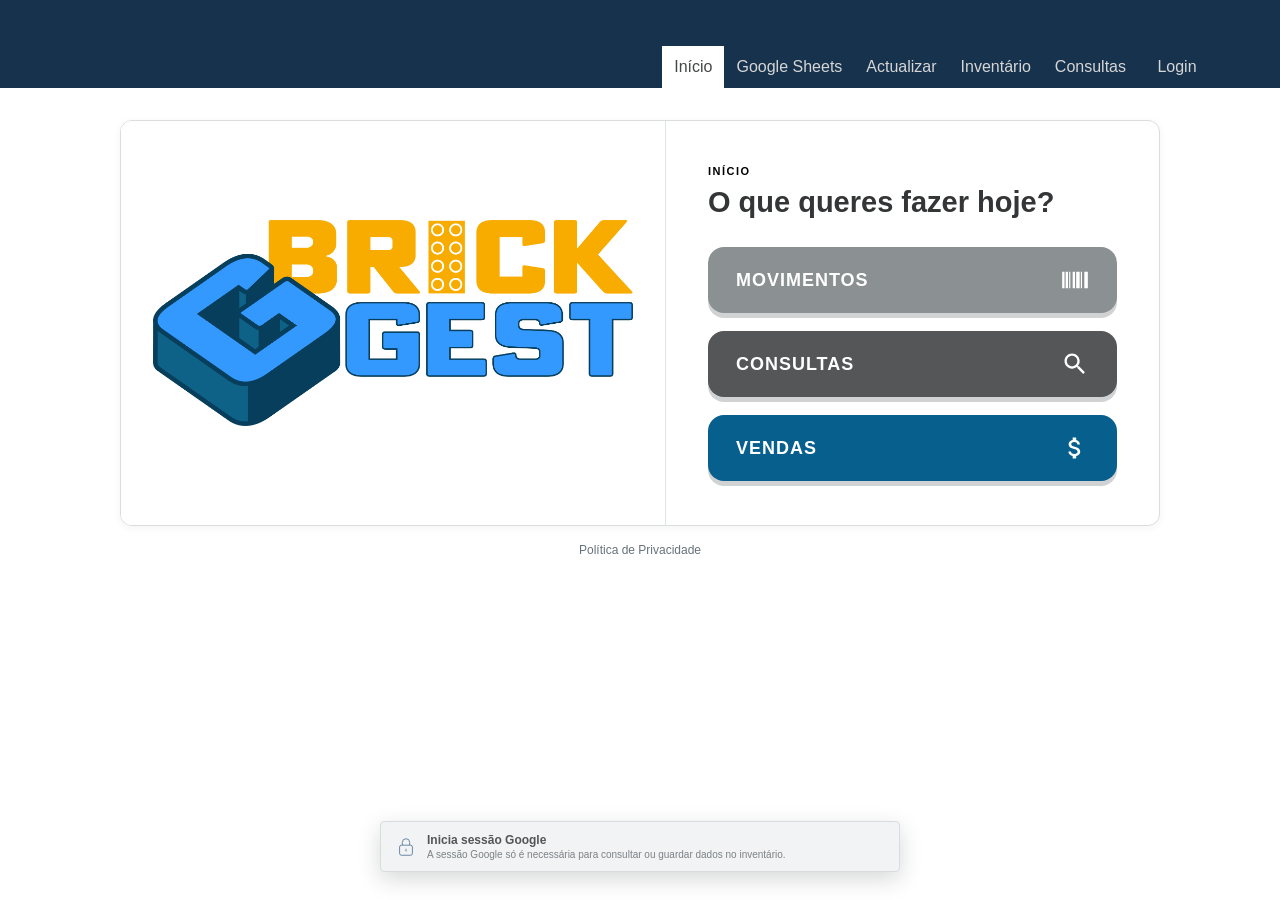
==== commit 1a457b0f: "Update BrickGEST logo asset and cache version" ====
--- a/index.html
+++ b/index.html
@@ -8,10 +8,10 @@
     <meta name="description" content="BrickGEST — gestão de conjuntos LEGO.">
     <link rel="icon" href="public/favicon.svg?v=20260927-brickgest" type="image/svg+xml">
     <link rel="stylesheet" href="https://fonts.googleapis.com/css2?family=Material+Symbols+Outlined:opsz,wght,FILL,GRAD@24,400,0,0&amp;icon_names=home,inventory_2,login,logout,refresh,search,swap_horiz,table_view&amp;display=block">
-    <link rel="stylesheet" href="styles.css?v=20261002-image-drag">
+    <link rel="stylesheet" href="styles.css?v=20261002-logo-4">
     <script src="https://accounts.google.com/gsi/client" async></script>
     <script src="public/vendor/quagga.min.js" defer></script>
-    <script src="app.js?v=20261002-image-drag" defer></script>
+    <script src="app.js?v=20261002-logo-4" defer></script>
   </head>
   <body>
     <svg class="filter-definitions" aria-hidden="true" width="0" height="0" focusable="false">
--- a/styles.css
+++ b/styles.css
@@ -329,6 +329,7 @@
 .sheets-open-button .material-symbols-outlined{font-size:24px;vertical-align:middle}
 .movement-fields>.movement-invoice,.movement-fields>.movement-cost{grid-column:span 3;min-width:0}.movement-fields.no-storage>.movement-invoice{grid-column:1/-1}@media(max-width:850px){.movement-fields>.movement-invoice,.movement-fields>.movement-cost{grid-column:1/-1}}
 .app-confirm-dialog{width:min(540px,calc(100% - 32px));max-height:90dvh;overflow:auto;margin:auto;border:0;border-radius:12px;background:#fff;color:var(--ink);padding:28px;box-shadow:0 12px 40px rgba(0,0,0,.2)}.app-confirm-dialog::backdrop{background:rgba(0,0,0,.45)}.app-confirm-dialog h2{margin:0 0 16px;font-size:24px}.app-confirm-dialog p{margin:0 0 24px;line-height:1.5}.app-confirm-dialog .danger{background:#a65c57;color:#fff}.app-confirm-dialog button:focus-visible{outline:3px solid #19334a;outline-offset:3px}@media(max-width:850px){.app-confirm-dialog{padding:20px}}
-.batch-image-button{border:0;padding:0;background:transparent;cursor:zoom-in}.batch-image-button:focus-visible{outline:3px solid #19334a;outline-offset:3px}.set-image-dialog{position:fixed;inset:0;width:100vw;height:100dvh;max-width:none;max-height:none;margin:0;padding:0;border:0;background:#fff;overflow:hidden}.set-image-viewport{position:absolute;inset:16px;display:flex;align-items:center;overflow:auto;touch-action:none;cursor:grab;scrollbar-width:none}.set-image-viewport::-webkit-scrollbar{display:none}.set-image-viewport.is-dragging{cursor:grabbing}.set-image-viewport>img{display:block;flex:none;width:auto;height:100%;max-width:none;margin:auto;object-fit:contain;user-select:none;-webkit-user-select:none}.set-image-dialog::backdrop{background:#fff}.set-image-close{position:absolute;top:max(12px,env(safe-area-inset-top));right:max(16px,env(safe-area-inset-right));width:44px;height:44px;display:grid;place-items:center;padding:0;z-index:1;border:0;border-radius:50%;background:#19334a;color:#fff;cursor:pointer}.set-image-close:focus-visible{outline:3px solid #7893b2;outline-offset:3px}
+.batch-image-button{border:0;padding:0;background:transparent;cursor:zoom-in}.batch-image-button:focus-visible{outline:3px solid #19334a;outline-offset:3px}.set-image-dialog{position:fixed;inset:0;width:100vw;height:100dvh;max-width:none;max-height:none;margin:0;padding:0;border:0;background:#fff;overflow:hidden}.set-image-viewport{position:absolute;inset:16px;display:flex;align-items:flex-start;overflow:auto;touch-action:none;cursor:grab;scrollbar-width:none}.set-image-viewport::-webkit-scrollbar{display:none}.set-image-viewport.is-dragging{cursor:grabbing}.set-image-viewport>img{display:block;flex:none;width:auto;height:auto;max-width:none;max-height:none;margin:auto;object-fit:contain;user-select:none;-webkit-user-select:none}.set-image-dialog::backdrop{background:#fff}.set-image-close{position:absolute;top:max(12px,env(safe-area-inset-top));right:max(16px,env(safe-area-inset-right));width:44px;height:44px;display:grid;place-items:center;padding:0;z-index:1;border:0;border-radius:50%;background:#19334a;color:#fff;cursor:pointer}.set-image-close:focus-visible{outline:3px solid #7893b2;outline-offset:3px}
 
 .set-image-close svg{display:block;width:24px;height:24px}
+input[data-movement-field="cost"]::-webkit-inner-spin-button,input[data-movement-field="cost"]::-webkit-outer-spin-button,input[data-batch-cost-code]::-webkit-inner-spin-button,input[data-batch-cost-code]::-webkit-outer-spin-button{-webkit-appearance:none;margin:0}input[data-movement-field="cost"],input[data-batch-cost-code]{-moz-appearance:textfield;appearance:textfield}.movement-fields>.movement-supplier-doc{grid-column:span 3}@media(max-width:850px){.movement-fields>.movement-supplier-doc{grid-column:1/-1}}
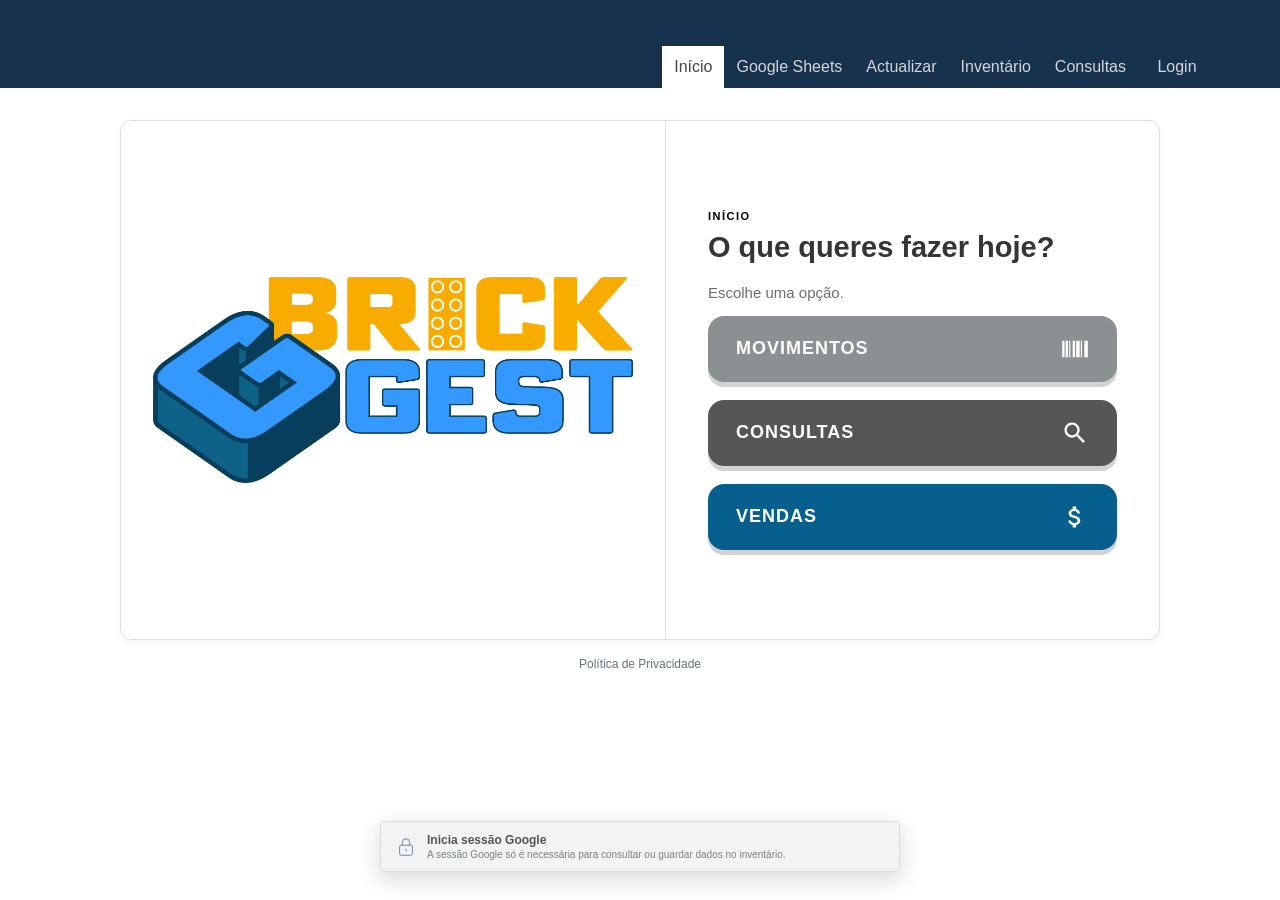
==== commit e5bb2891: "Match desktop logo panels and add home description" ====
--- a/index.html
+++ b/index.html
@@ -8,10 +8,10 @@
     <meta name="description" content="BrickGEST — gestão de conjuntos LEGO.">
     <link rel="icon" href="public/favicon.svg?v=20260927-brickgest" type="image/svg+xml">
     <link rel="stylesheet" href="https://fonts.googleapis.com/css2?family=Material+Symbols+Outlined:opsz,wght,FILL,GRAD@24,400,0,0&amp;icon_names=home,inventory_2,login,logout,refresh,search,swap_horiz,table_view&amp;display=block">
-    <link rel="stylesheet" href="styles.css?v=20261002-logo-4">
+    <link rel="stylesheet" href="styles.css?v=20261002-desktop-divider">
     <script src="https://accounts.google.com/gsi/client" async></script>
     <script src="public/vendor/quagga.min.js" defer></script>
-    <script src="app.js?v=20261002-logo-4" defer></script>
+    <script src="app.js?v=20261002-desktop-divider" defer></script>
   </head>
   <body>
     <svg class="filter-definitions" aria-hidden="true" width="0" height="0" focusable="false">
--- a/styles.css
+++ b/styles.css
@@ -333,3 +333,5 @@
 
 .set-image-close svg{display:block;width:24px;height:24px}
 input[data-movement-field="cost"]::-webkit-inner-spin-button,input[data-movement-field="cost"]::-webkit-outer-spin-button,input[data-batch-cost-code]::-webkit-inner-spin-button,input[data-batch-cost-code]::-webkit-outer-spin-button{-webkit-appearance:none;margin:0}input[data-movement-field="cost"],input[data-batch-cost-code]{-moz-appearance:textfield;appearance:textfield}.movement-fields>.movement-supplier-doc{grid-column:span 3}@media(max-width:850px){.movement-fields>.movement-supplier-doc{grid-column:1/-1}}
+@media(max-width:850px){.sheets-visual,.home-visual{height:135px;min-height:135px}}
+@media(min-width:851px){.sheets-explainer{height:520px}.sheets-copy{min-height:0;overflow:auto}.sheets-visual{min-height:0;height:100%}.sheets-visual img{max-height:100%;object-fit:contain}}
